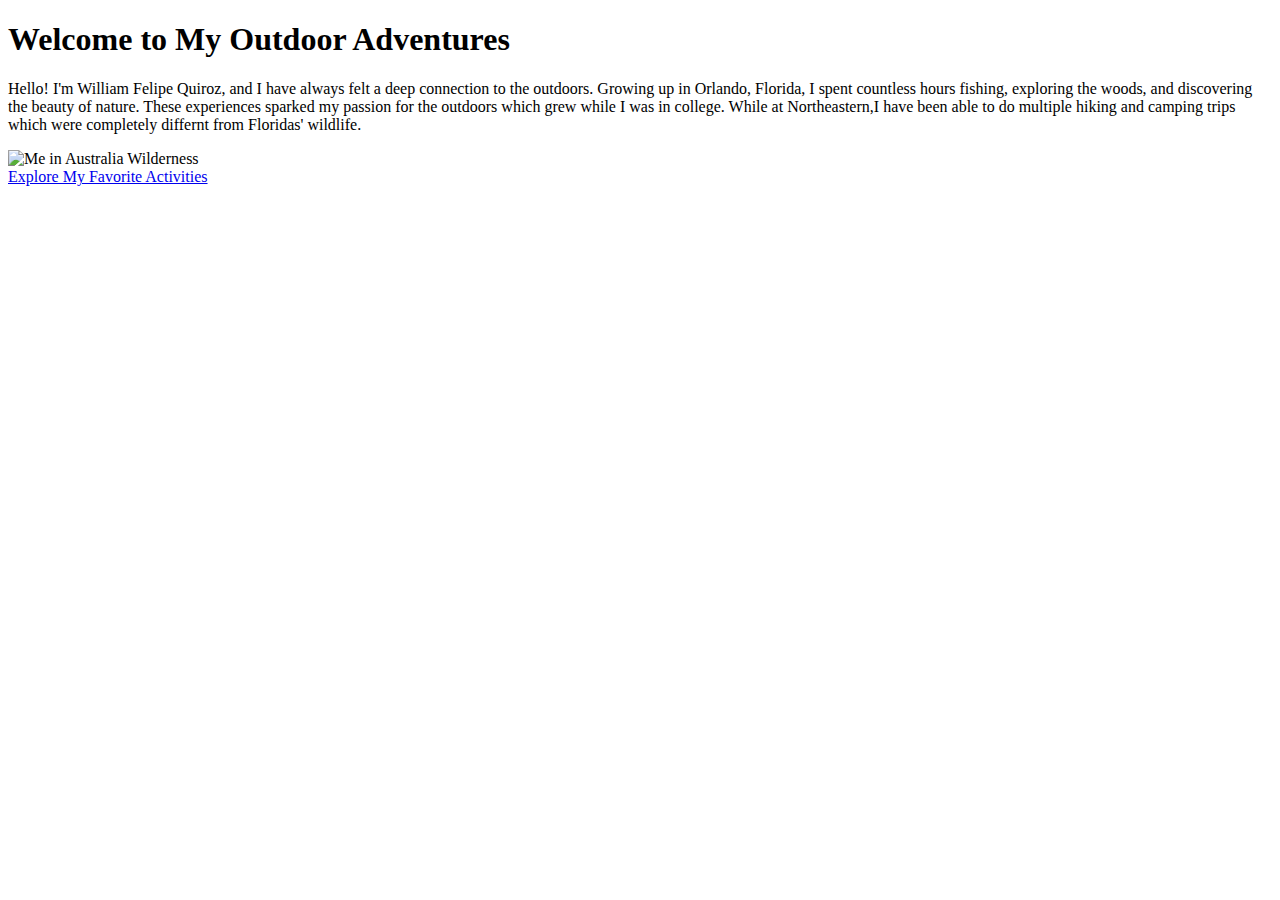
==== index.html @ e3e0cde2 "Rename home to index.html" ====
<!DOCTYPE html>
<html lang="en">
<head>
    <meta charset="UTF-8">
    <meta name="viewport" content="width=device-width, initial-scale=1.0">
    <title>Welcome to My Outdoor Adventures</title>
    <link rel="stylesheet" href="styles.css">
</head>
<body>
    <h1>Welcome to My Outdoor Adventures</h1>
    <p>Hello! I'm William Felipe Quiroz, and I have always felt a deep connection to the outdoors. Growing up in Orlando, Florida, I spent countless hours fishing, exploring the woods, and discovering the beauty of nature. These experiences sparked my passion for the outdoors which grew while I was in college. While at Northeastern,I have been able to do multiple hiking and camping trips which were completely differnt from Floridas' wildlife. </p>
    <img src="IMG_0645.JPEG" alt="Me in Australia Wilderness" />
    <nav>
        <a href="activities.html">Explore My Favorite Activities</a>
    </nav>
</body>
</html>
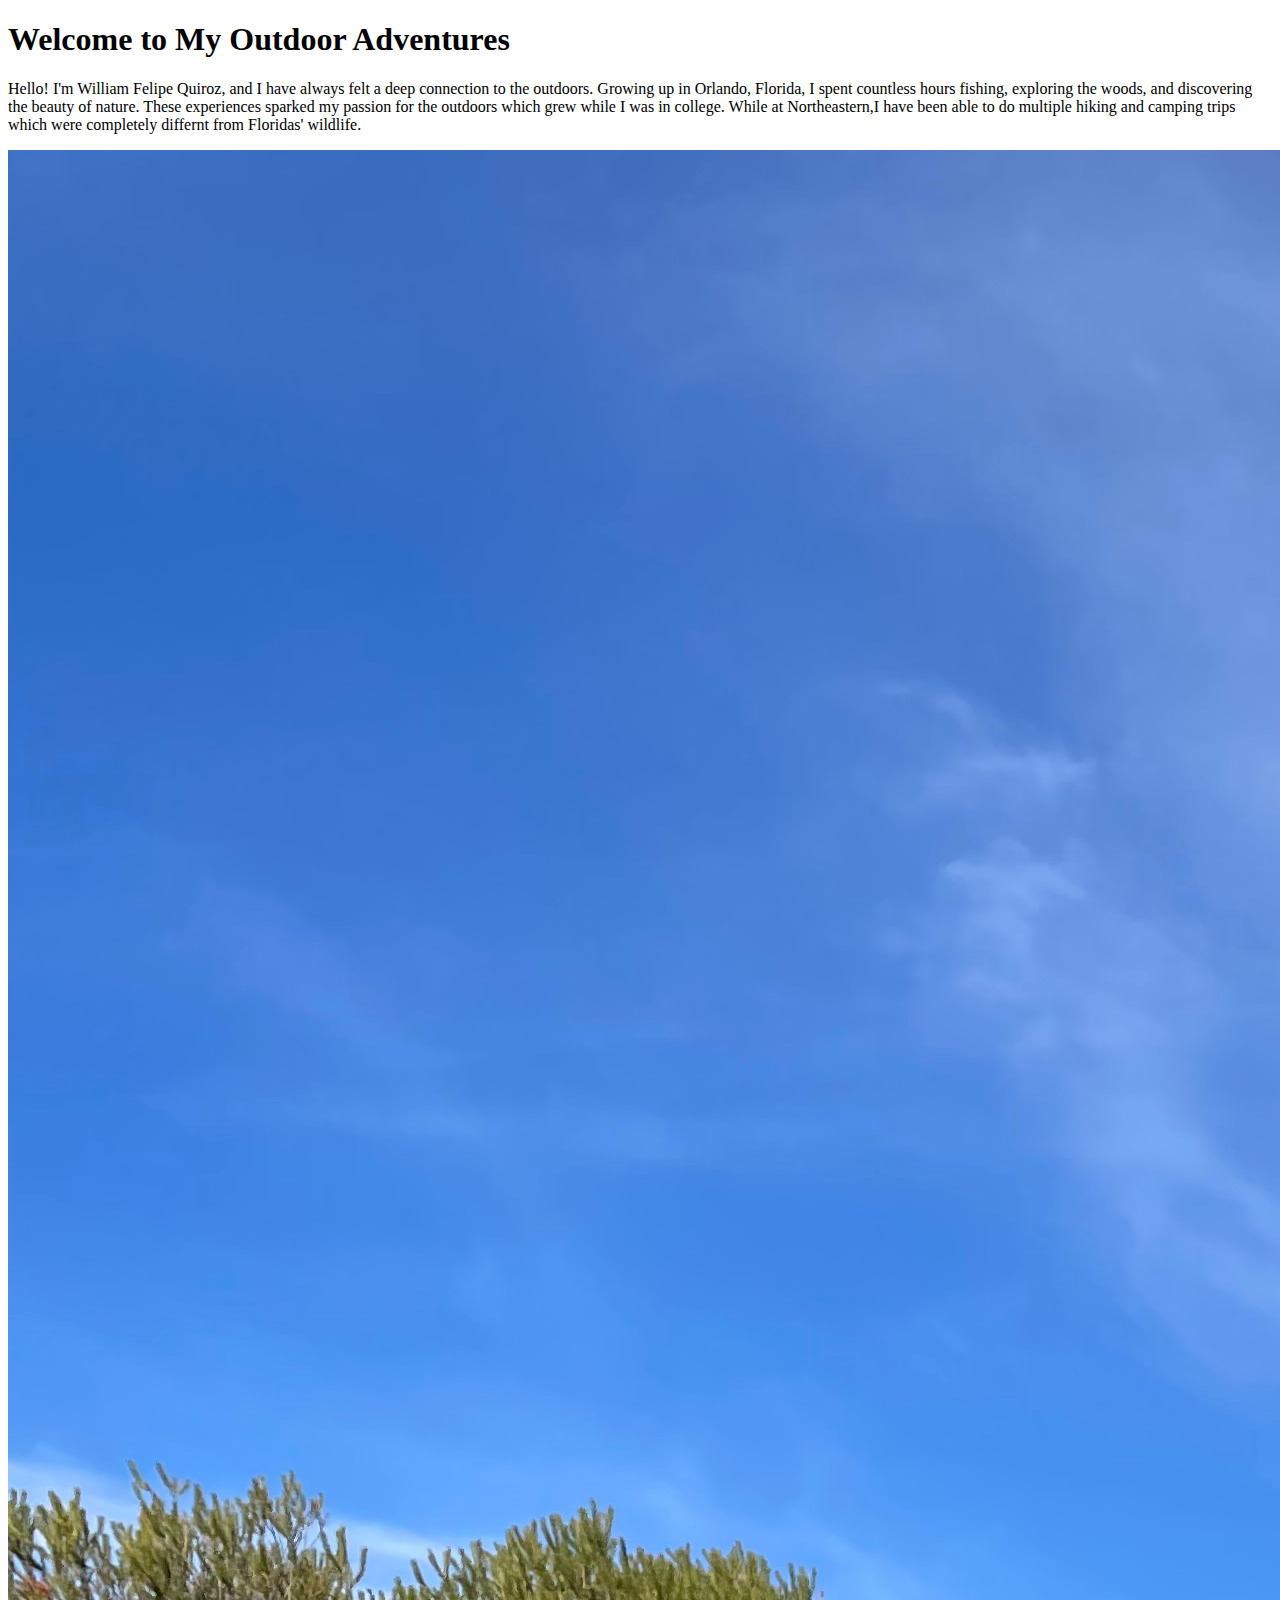
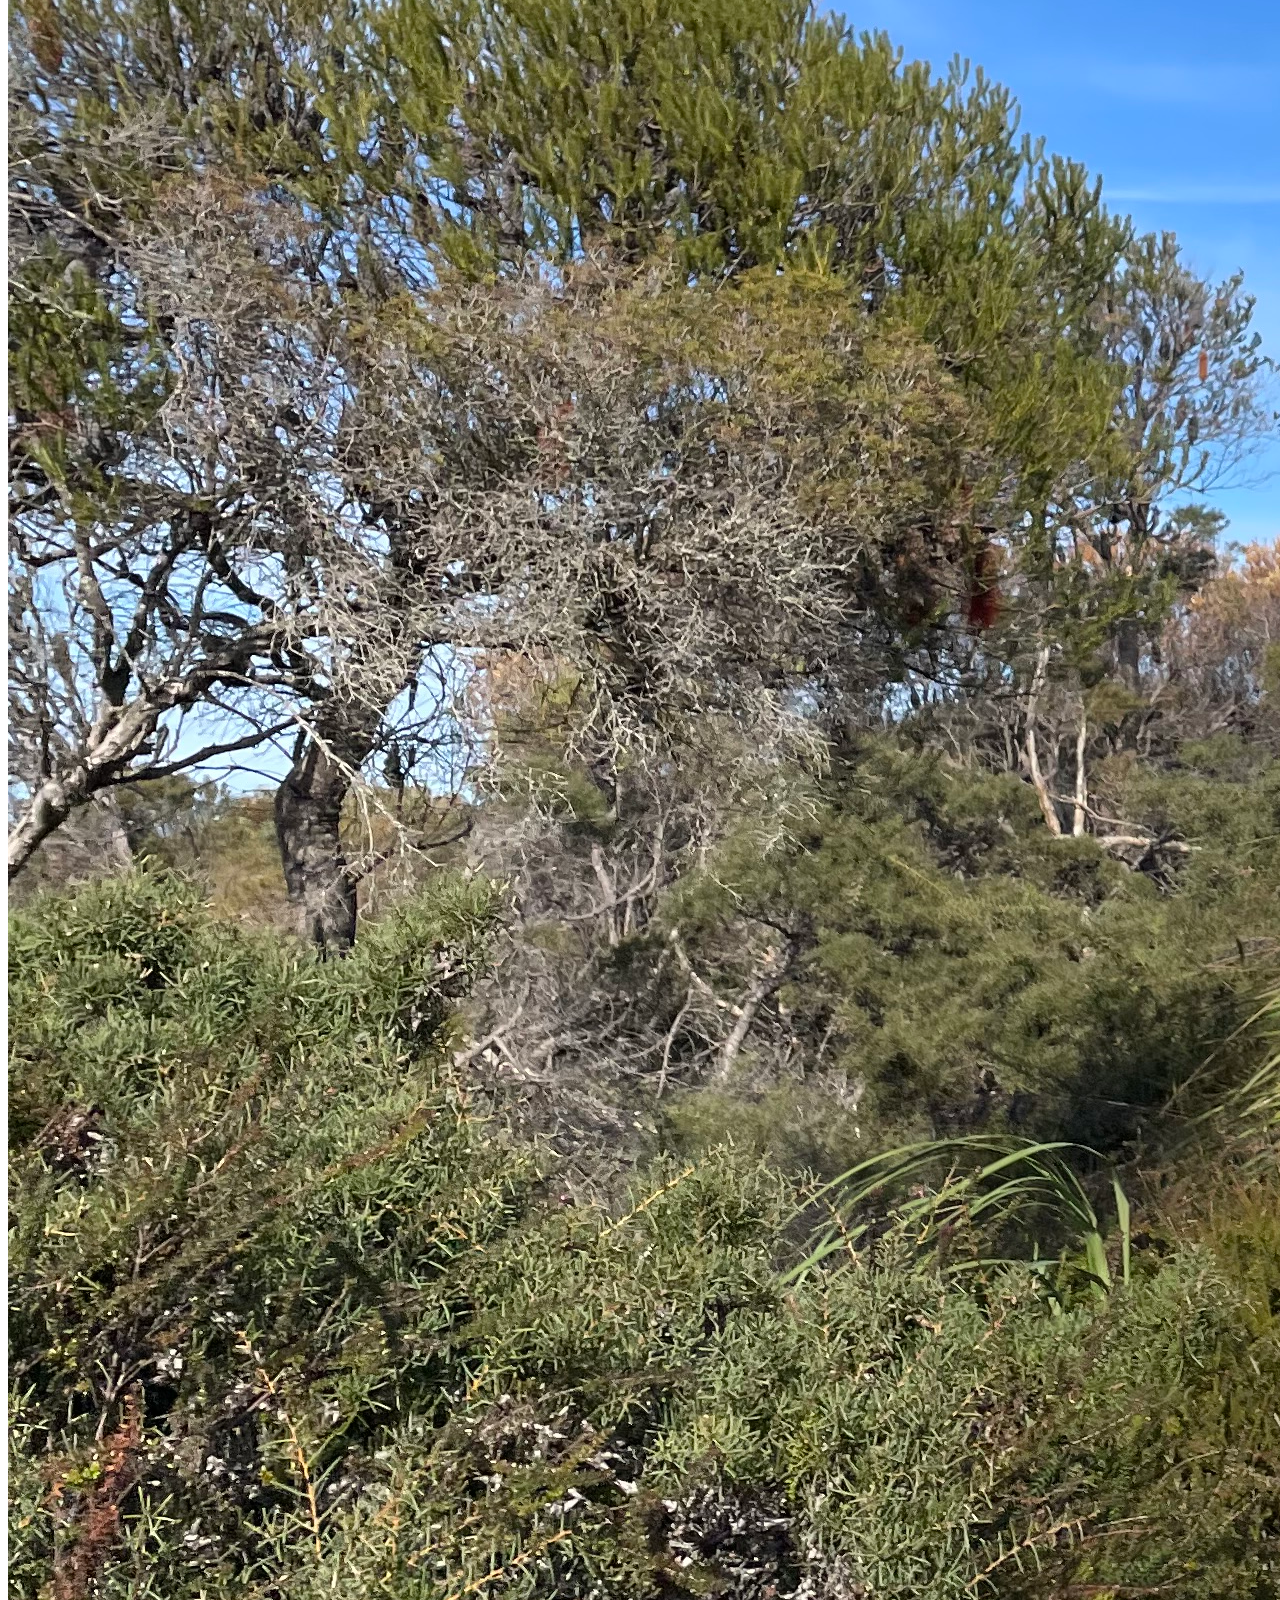
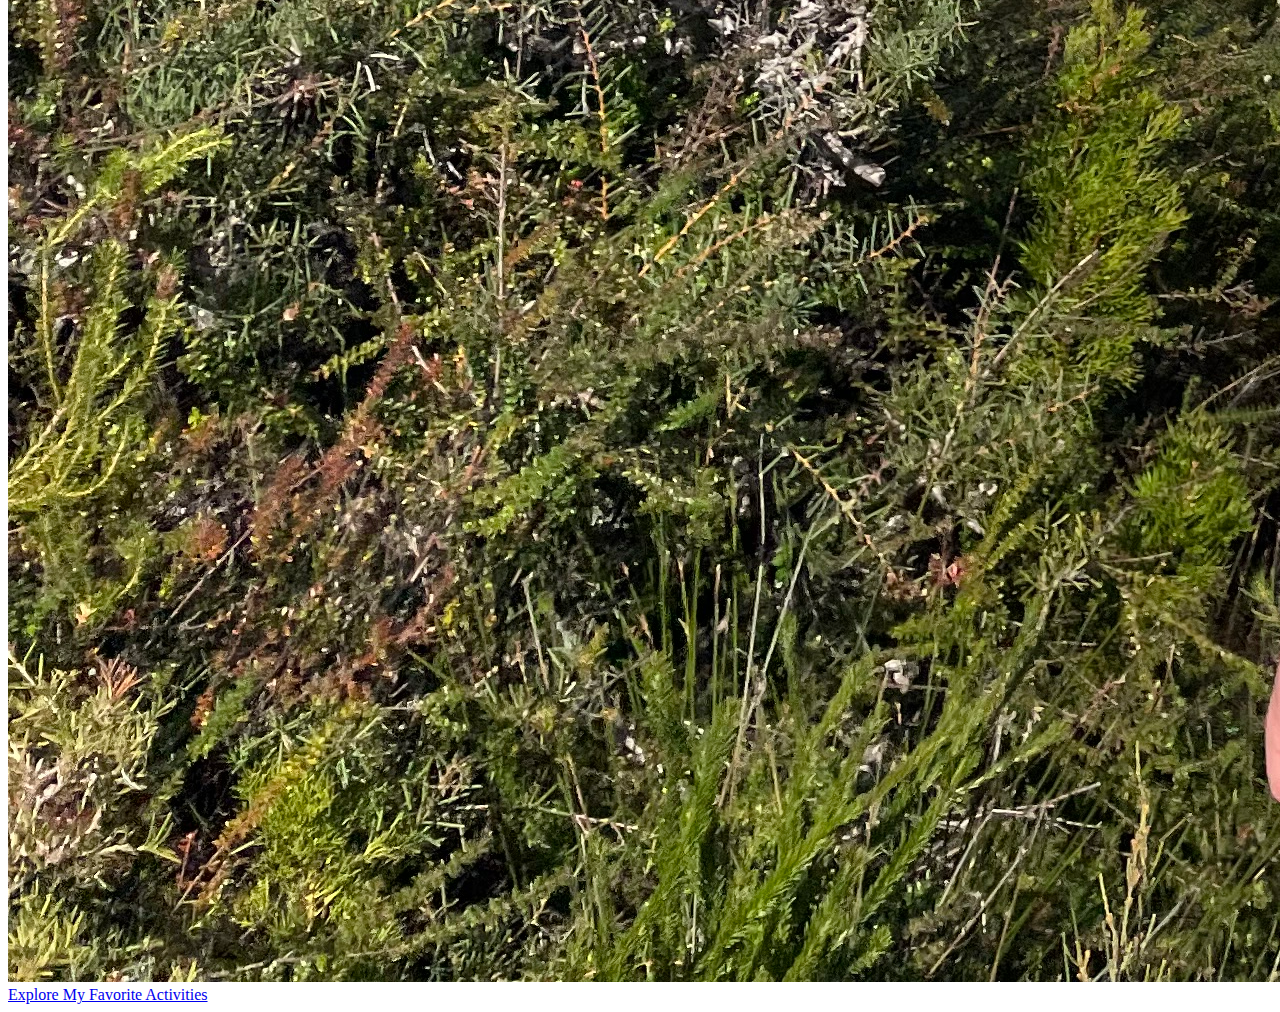
==== commit 1d5fac1a: "Update index.html" ====
--- a/index.html
+++ b/index.html
@@ -8,10 +8,12 @@
 </head>
 <body>
     <h1>Welcome to My Outdoor Adventures</h1>
-    <p>Hello! I'm William Felipe Quiroz, and I have always felt a deep connection to the outdoors. Growing up in Orlando, Florida, I spent countless hours fishing, exploring the woods, and discovering the beauty of nature. These experiences sparked my passion for the outdoors which grew while I was in college. While at Northeastern,I have been able to do multiple hiking and camping trips which were completely differnt from Floridas' wildlife. </p>
+    <p>Hello! I'm William Felipe Quiroz, and I have always felt a deep connection to the outdoors. Growing up in Orlando, Florida, I spent countless hours fishing, 
+        exploring the woods, and discovering the beauty of nature. These experiences sparked my passion for the outdoors which grew while I was in college. 
+        While at Northeastern,I have been able to do multiple hiking and camping trips which were completely differnt from Floridas' wildlife. </p>
     <img src="IMG_0645.JPEG" alt="Me in Australia Wilderness" />
     <nav>
-        <a href="activities.html">Explore My Favorite Activities</a>
+        <a href="activity1.html">Explore My Favorite Activities</a>
     </nav>
 </body>
 </html>
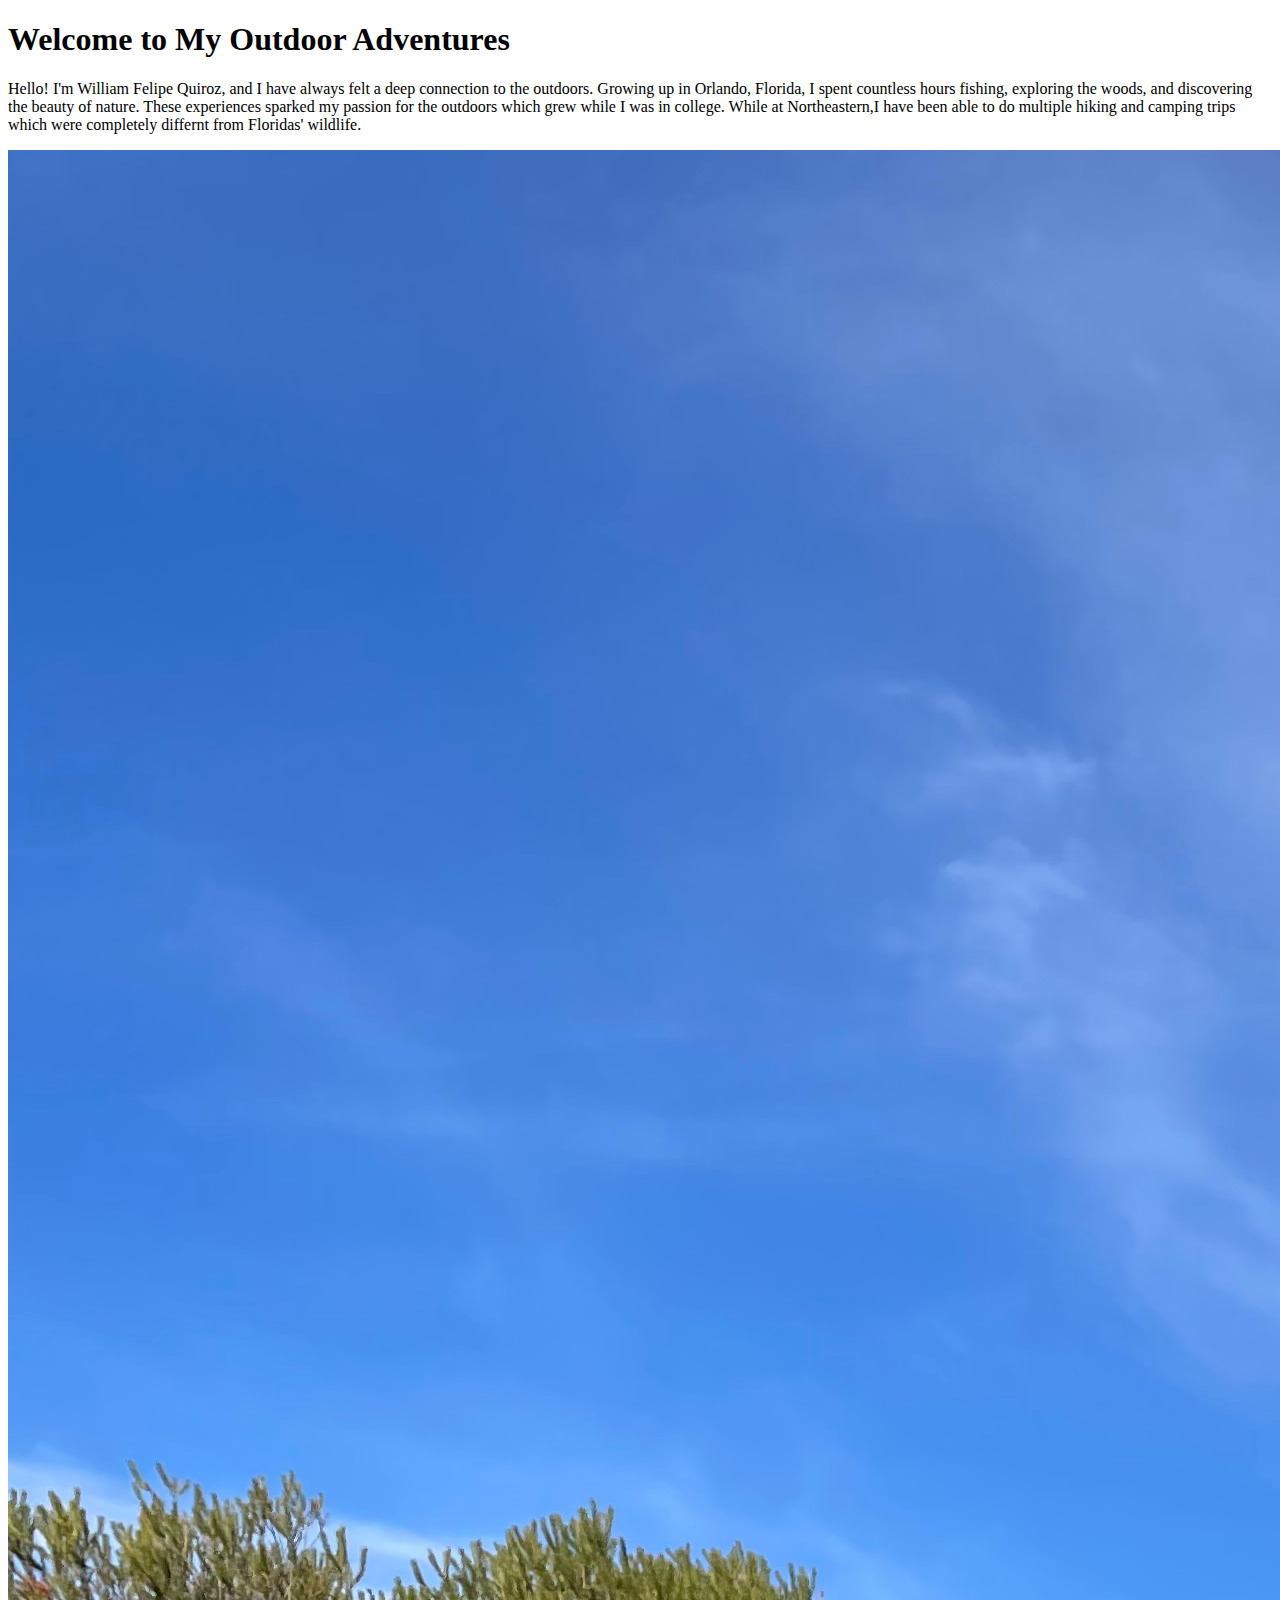
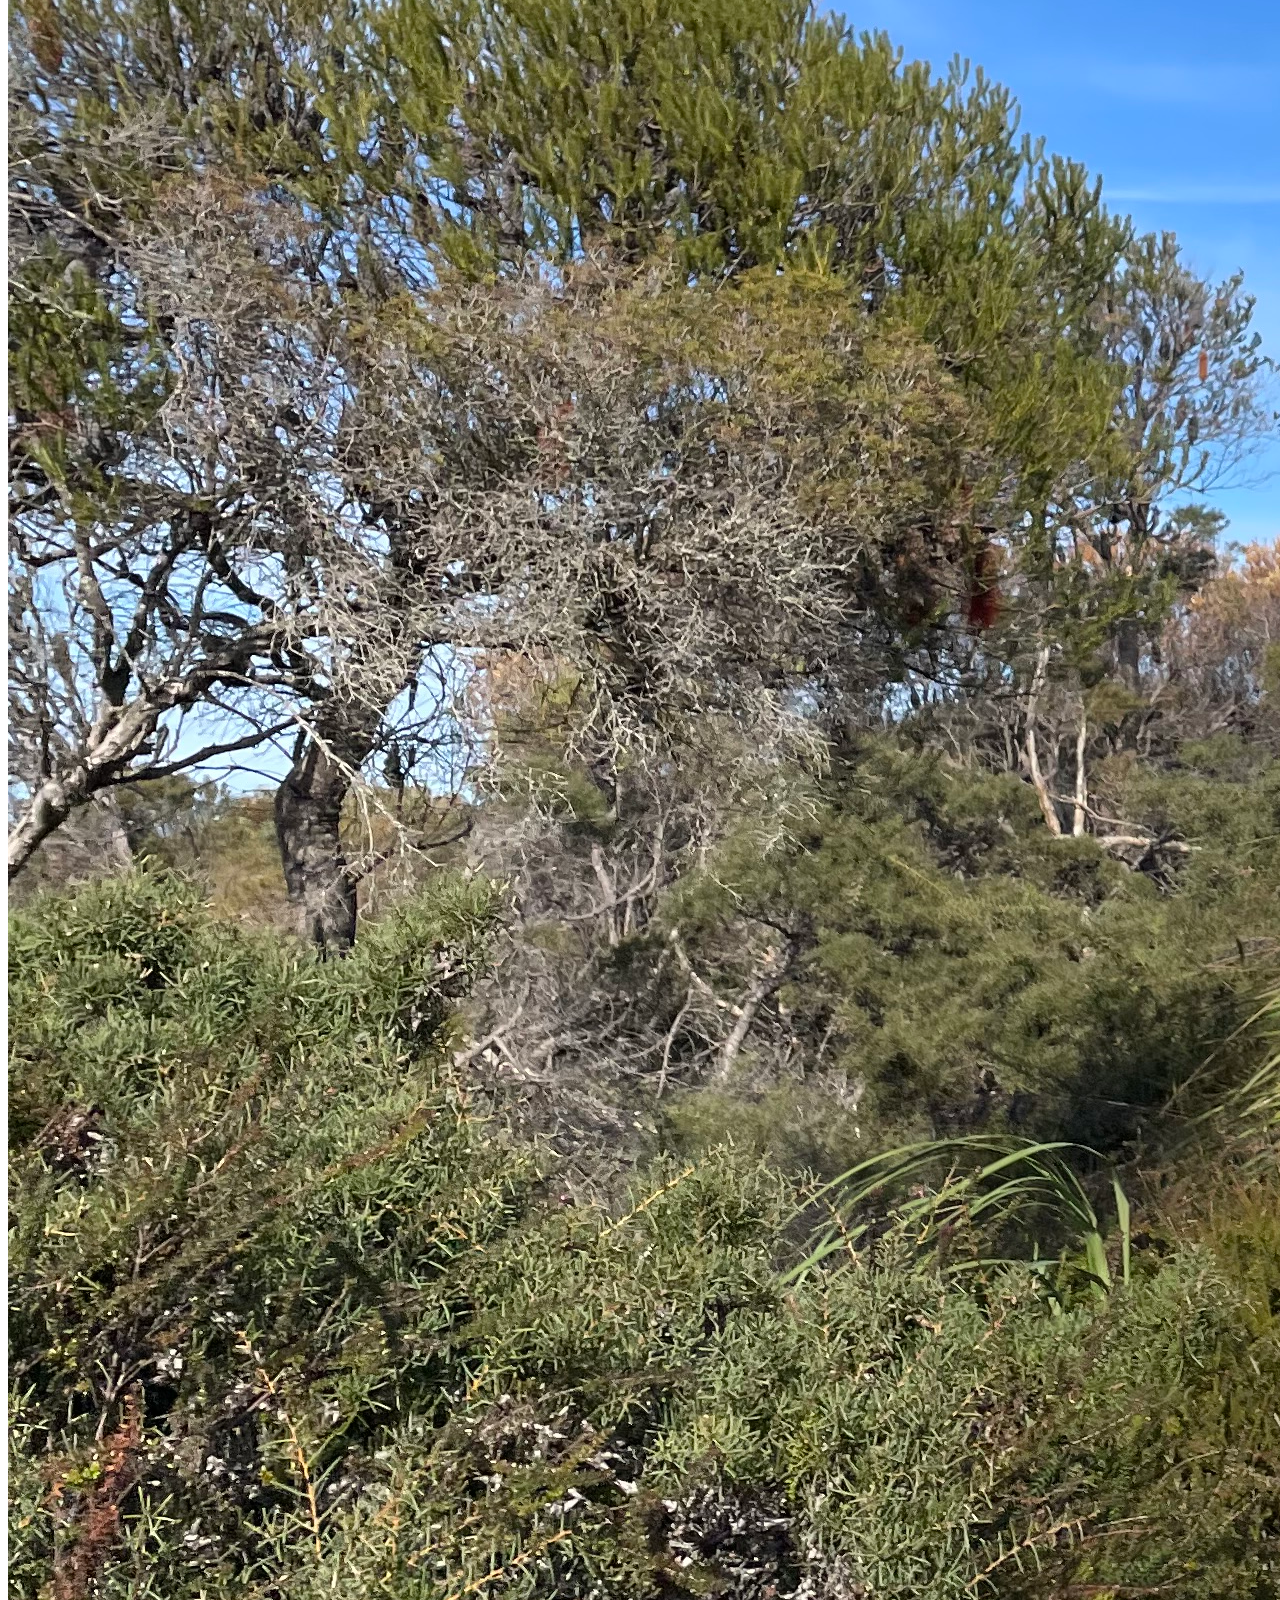
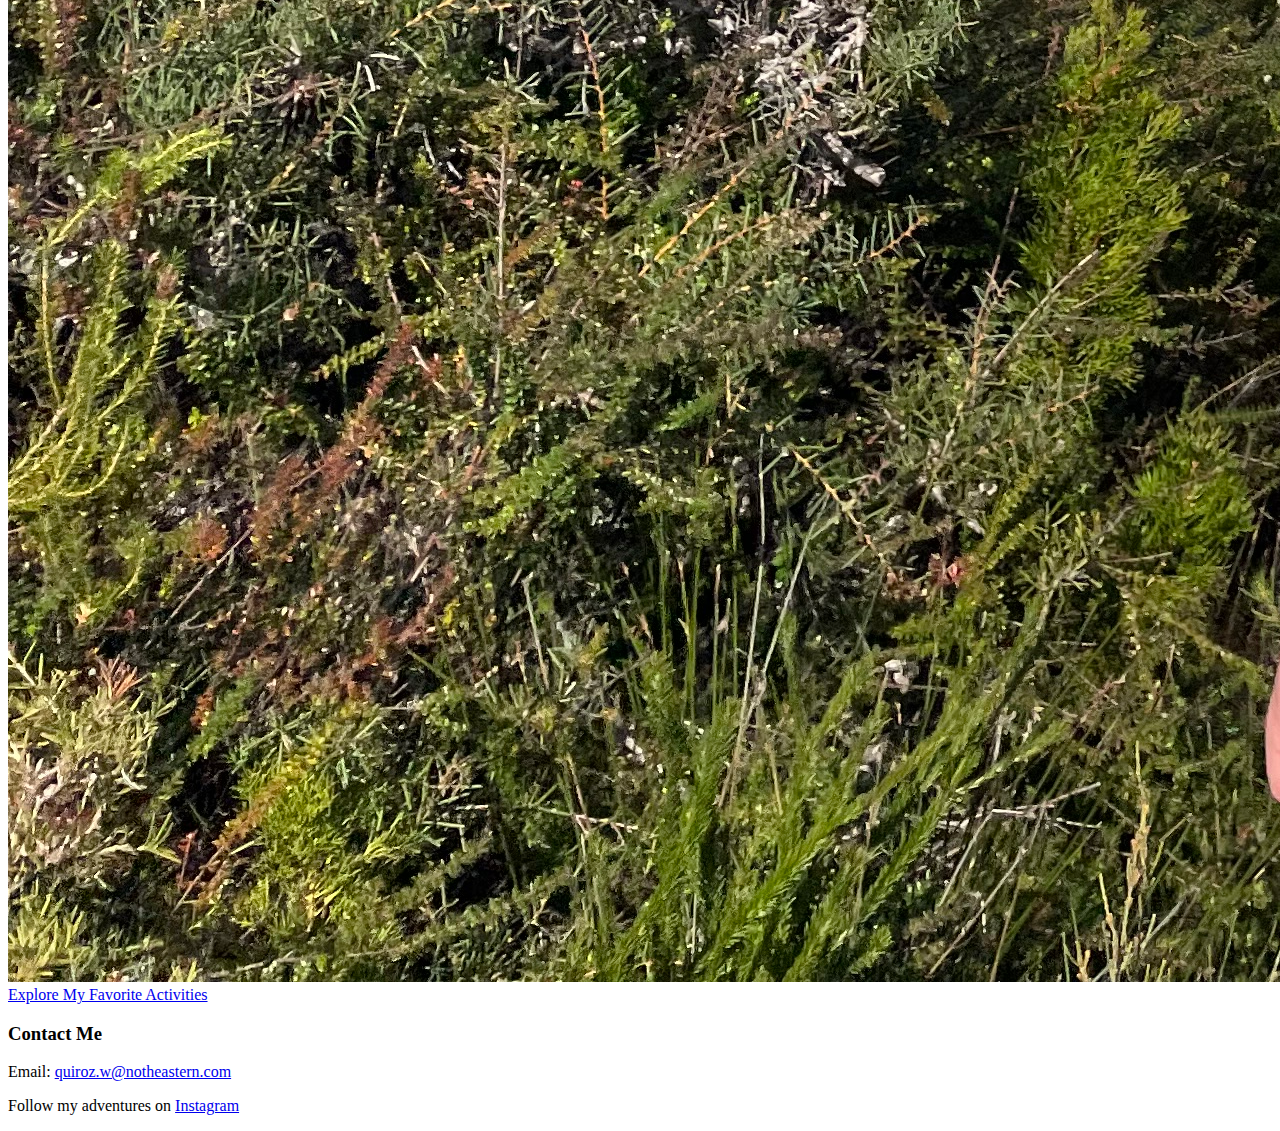
==== commit ff8fab5a: "Update index.html" ====
--- a/index.html
+++ b/index.html
@@ -16,4 +16,10 @@
         <a href="activity1.html">Explore My Favorite Activities</a>
     </nav>
 </body>
+
+<footer>
+    <h3>Contact Me</h3>
+    <p>Email: <a href="mailto:quiroz.w@northeastern.com">quiroz.w@notheastern.com</a></p>
+    <p>Follow my adventures on <a href="https://www.instagram.com/felipequiroz_" target="_blank">Instagram</a></p>
+</footer>
 </html>
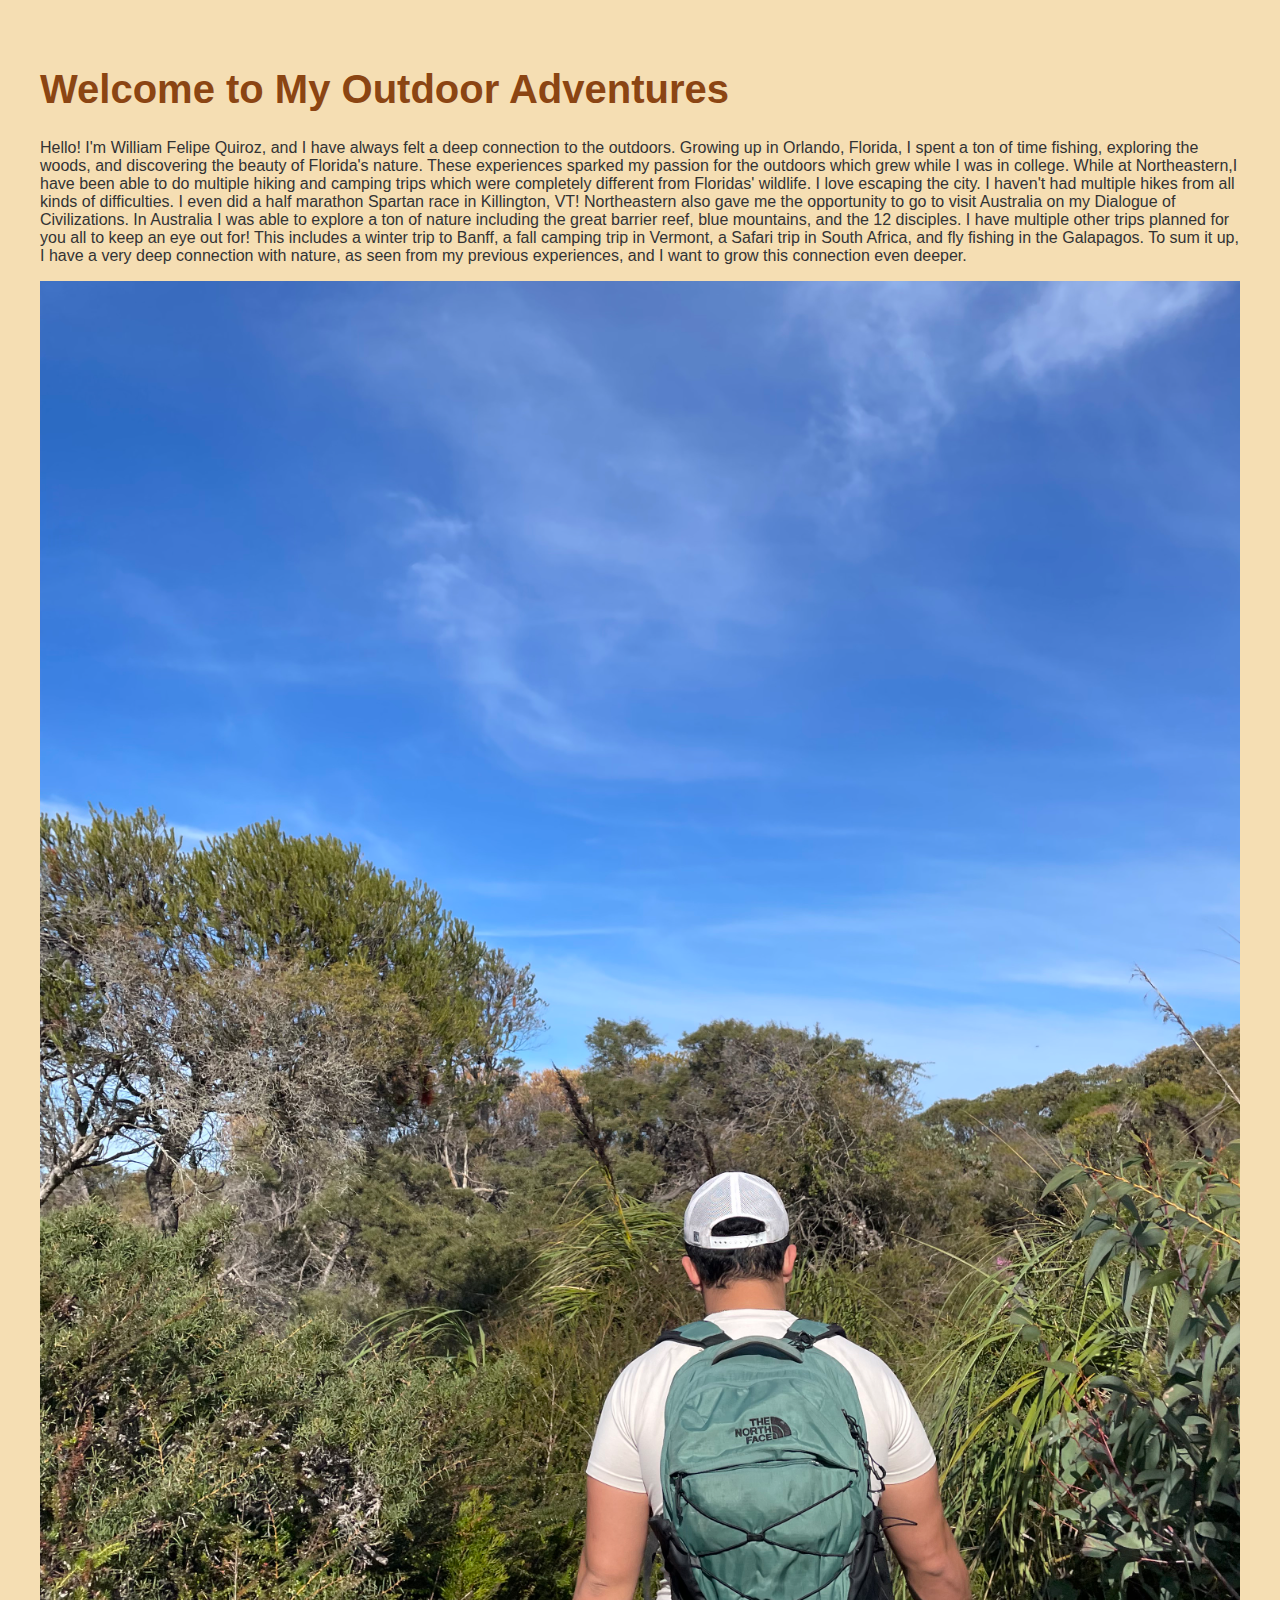
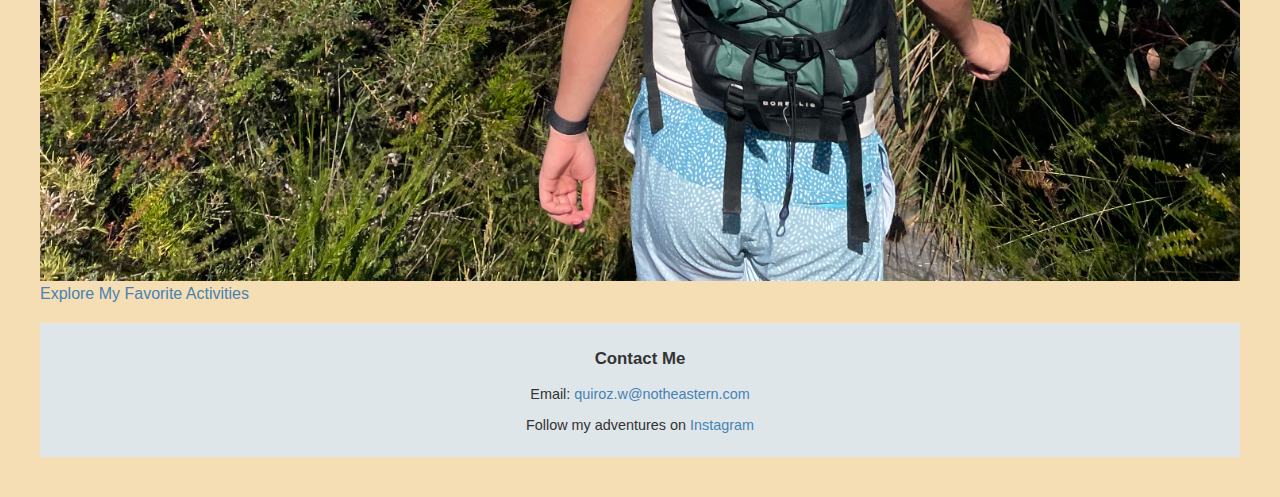
==== commit 0bca1d00: "Update index.html" ====
--- a/index.html
+++ b/index.html
@@ -8,9 +8,14 @@
 </head>
 <body>
     <h1>Welcome to My Outdoor Adventures</h1>
-    <p>Hello! I'm William Felipe Quiroz, and I have always felt a deep connection to the outdoors. Growing up in Orlando, Florida, I spent countless hours fishing, 
-        exploring the woods, and discovering the beauty of nature. These experiences sparked my passion for the outdoors which grew while I was in college. 
-        While at Northeastern,I have been able to do multiple hiking and camping trips which were completely differnt from Floridas' wildlife. </p>
+    <p>Hello! I'm William Felipe Quiroz, and I have always felt a deep connection to the outdoors. Growing up in Orlando, Florida, I spent a ton of time fishing, 
+        exploring the woods, and discovering the beauty of Florida's nature. These experiences sparked my passion for the outdoors which grew while I was in college. 
+        While at Northeastern,I have been able to do multiple hiking and camping trips which were completely different from Floridas' wildlife. I love escaping the city.
+        I haven't had multiple hikes from all kinds of difficulties. I even did a half marathon Spartan race in Killington, VT! Northeastern also gave me the opportunity 
+        to go to visit Australia on my Dialogue of Civilizations. In Australia I was able to explore a ton of nature including the great barrier reef, blue mountains,
+        and the 12 disciples. I have multiple other trips planned for you all to keep an eye out for! This includes a winter trip to Banff, a fall camping trip in Vermont, 
+        a Safari trip in South Africa, and fly fishing in the Galapagos. To sum it up, I have a very deep connection with nature, as seen from my previous experiences,
+        and I want to grow this connection even deeper.</p>
     <img src="IMG_0645.JPEG" alt="Me in Australia Wilderness" />
     <nav>
         <a href="activity1.html">Explore My Favorite Activities</a>
--- a/styles.css
+++ b/styles.css
@@ -0,0 +1,39 @@
+body {
+    background-color: #f5deb3; 
+    font-family: 'Arial', sans-serif;
+    color: #333;
+    margin: 20px;
+    padding: 20px;
+}
+
+h1 {
+    color: #8b4513; 
+    font-size: 2.5em;
+}
+
+h2 {
+    color: #8b4513; 
+    font-size: 2em;
+}
+
+a {
+    color: #4682b4;
+    text-decoration: none;
+}
+
+a:hover {
+    text-decoration: underline;
+}
+
+img {
+    max-width: 100%;
+    height: auto;
+}
+
+footer {
+    margin-top: 20px;
+    background-color: #dfe6e9;
+    padding: 10px;
+    text-align: center;
+    font-size: 0.9em;
+}
